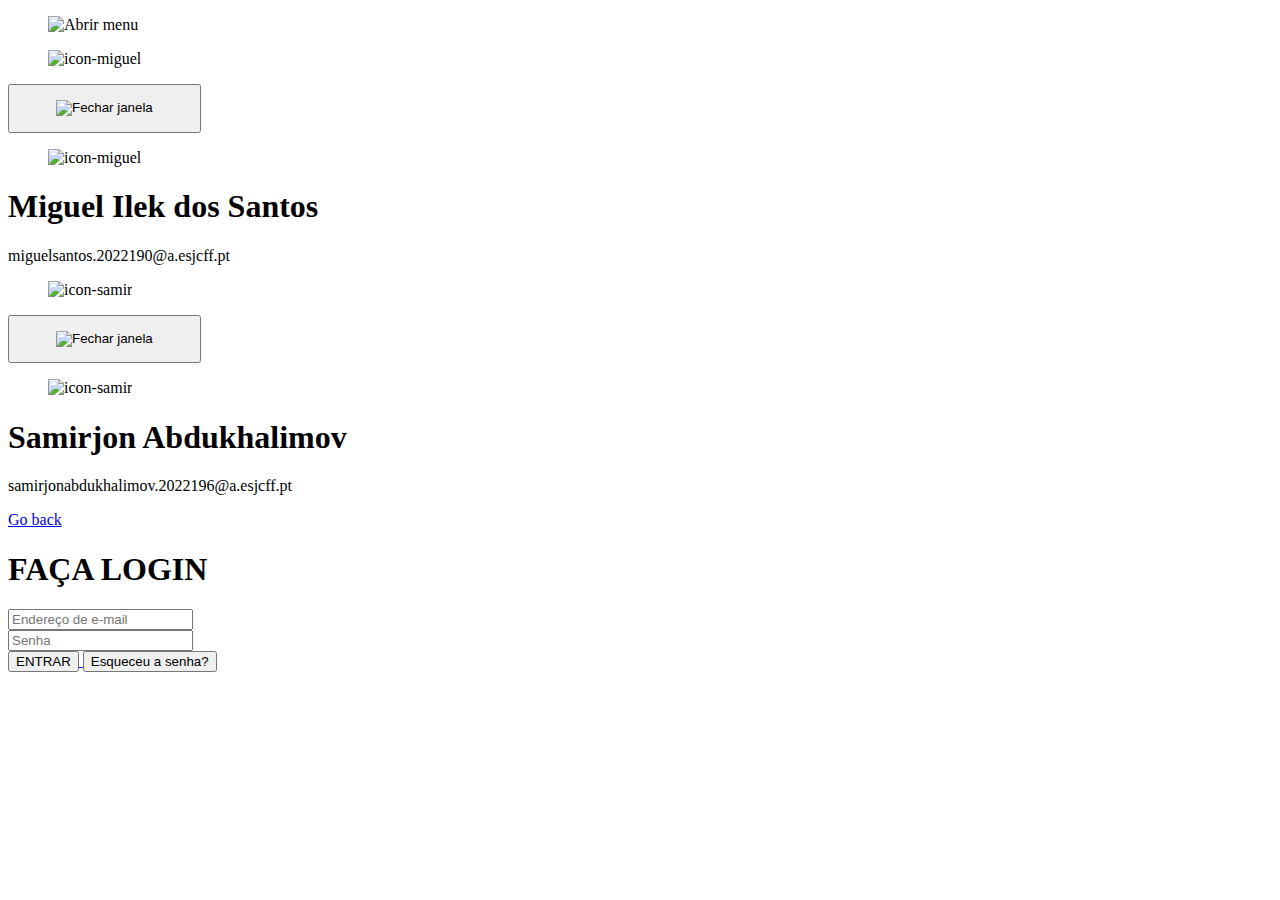
==== login.html @ 669b97fe "Mudando nomes" ====
<!DOCTYPE html>
<html lang="pt-br">

<head>
    <meta charset="UTF-8">
    <meta name="viewport" content="width=device-width, initial-scale=1.0">
    <title>Document</title>

    <link rel="stylesheet" href="assets/css/global.css">
    <link rel="stylesheet" href="assets/css/style-forms.css">
</head>

<body id="body">

    <div class="back-color"></div>

    <header>
        <figure class="hamburguer-menu">
            <img id="hamburguer-menu" src="assets/imgs/menu-de-hamburguer.png" alt="Abrir menu">
        </figure>
        <nav id="nav">
            <div class="nav-icons">
                <figure>
                    <img id="icon-img-one" class="icon-img" src="assets/imgs/Foto_de_Perfil_Office.png"
                        alt="icon-miguel">
                </figure>

                <!-- Janela criador um -->

                <div id="details-one" class="creator-details">
                    <div class="back-two"></div>
                    <div class="creator-content">
                        <button id="close-details" class="close-details">
                            <figure>
                                <img src="assets/imgs/seta.png" alt="Fechar janela">
                            </figure>
                        </button>
                        <figure class="icon-img-two">
                            <img src="assets/imgs/Foto_de_Perfil_Office.png" alt="icon-miguel">
                        </figure>
                        <h1>Miguel Ilek dos Santos</h1>
                        <p>miguelsantos.2022190@a.esjcff.pt</p>
                    </div>
                </div>

                <figure>
                    <img id="icon-img-two" class="icon-img" src="assets/imgs/icon-samir.png" alt="icon-samir">
                </figure>

                <!-- Janela criador dois -->

                <div id="details-two" class="creator-details">
                    <div class="back-two"></div>
                    <div class="creator-content">
                        <button id="close-details-two" class="close-details">
                            <figure>
                                <img src="assets/imgs/seta.png" alt="Fechar janela">
                            </figure>
                        </button>
                        <figure class="icon-img-two">
                            <img src="assets/imgs/icon-samir.png" alt="icon-samir">
                        </figure>
                        <h1>Samirjon Abdukhalimov</h1>
                        <p>samirjonabdukhalimov.2022196@a.esjcff.pt</p>
                    </div>
                </div>
            </div>
            <div class="nav-btns">
                <div class="border">
                    <div class="back"></div>
                    <a href="index.html">Go back</a>
                </div>
            </div>
        </nav>
    </header>

    <main>
        <div class="box">
            <div class="border-back"></div>
            <div class="content">  
                <form action="">
                    <h1>FAÇA LOGIN</h1>
                    <input type="email" placeholder="Endereço de e-mail">
                    <br>
                    <input type="password" placeholder="Senha" minlength="8">
                    <br>
                    <div>
                        <a href="#">
                            <button type="submit">ENTRAR</button>
                        </a>
                        <a href="#">
                            <button>Esqueceu a senha?</button>
                        </a>
                    </div>
                </form>
            </div>
        </div>
    </main>















    <script src="assets/js/index.js"></script>
</body>

</html>
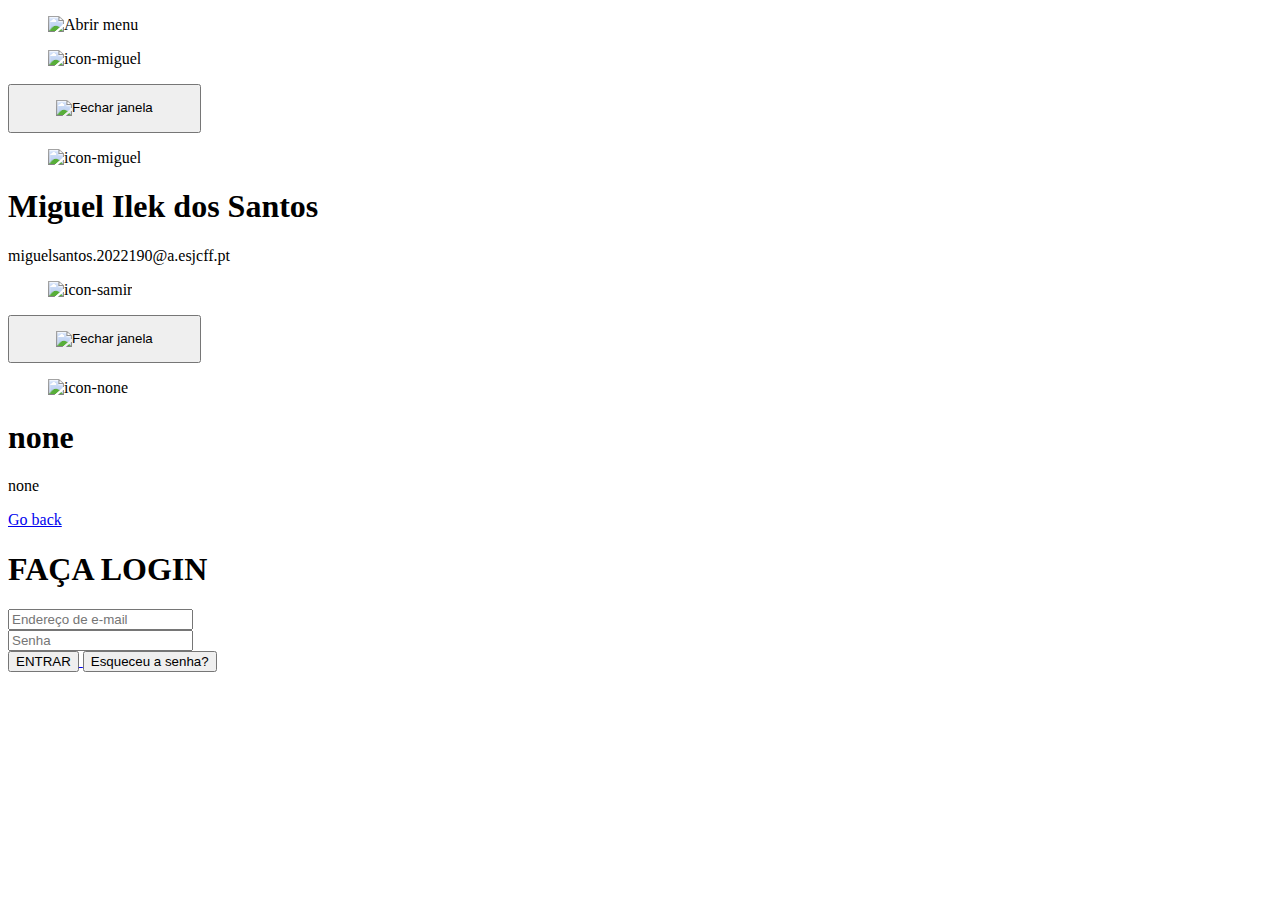
==== commit baad2764: "Ajeitando link" ====
--- a/login.html
+++ b/login.html
@@ -58,10 +58,10 @@
                             </figure>
                         </button>
                         <figure class="icon-img-two">
-                            <img src="assets/imgs/icon-samir.png" alt="icon-samir">
+                            <img src="" alt="icon-none">
                         </figure>
-                        <h1>Samirjon Abdukhalimov</h1>
-                        <p>samirjonabdukhalimov.2022196@a.esjcff.pt</p>
+                        <h1>none</h1>
+                        <p>none</p>
                     </div>
                 </div>
             </div>
